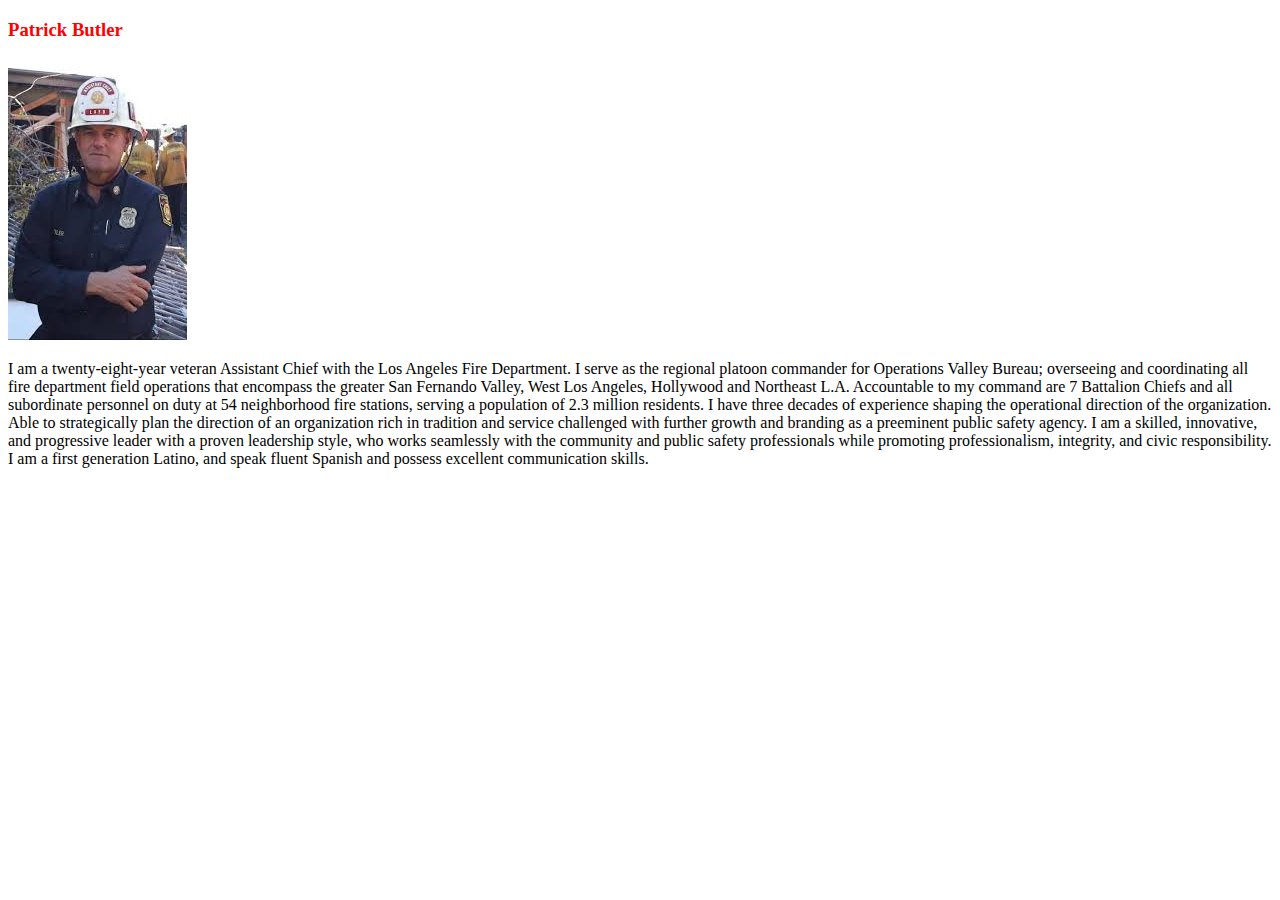
==== Unit_1/aboutme.html @ b8235a48 "042318" ====
<!DOCTYPE html>

<html>

<head>
	<title>Patrick Butler</title>

	<link rel="stylesheet" href="./style.css">

</head>
<h3>Patrick Butler</h3>

<img src="./pibutler lafd.jpeg">

<body>
	<p>I am a twenty-eight-year veteran Assistant Chief with the Los Angeles Fire Department. I serve as the regional platoon commander for Operations Valley Bureau; overseeing and coordinating all fire department field operations that encompass the greater San Fernando Valley, West Los Angeles, Hollywood and Northeast L.A. Accountable to my command are 7 Battalion Chiefs and all subordinate personnel on duty at 54 neighborhood fire stations, serving a population of 2.3 million residents. I have three decades of experience shaping the operational direction of the organization. Able to strategically plan the direction of an organization rich in tradition and service challenged with further growth and branding as a preeminent public safety agency. I am a skilled, innovative, and progressive leader with a proven leadership style, who works seamlessly with the community and public safety professionals while promoting professionalism, integrity, and civic responsibility. I am a first generation Latino, and speak fluent Spanish and possess excellent communication skills.</p>

</body>
</html>
---- Unit_1/style.css ----
h3{
	color: red;


}
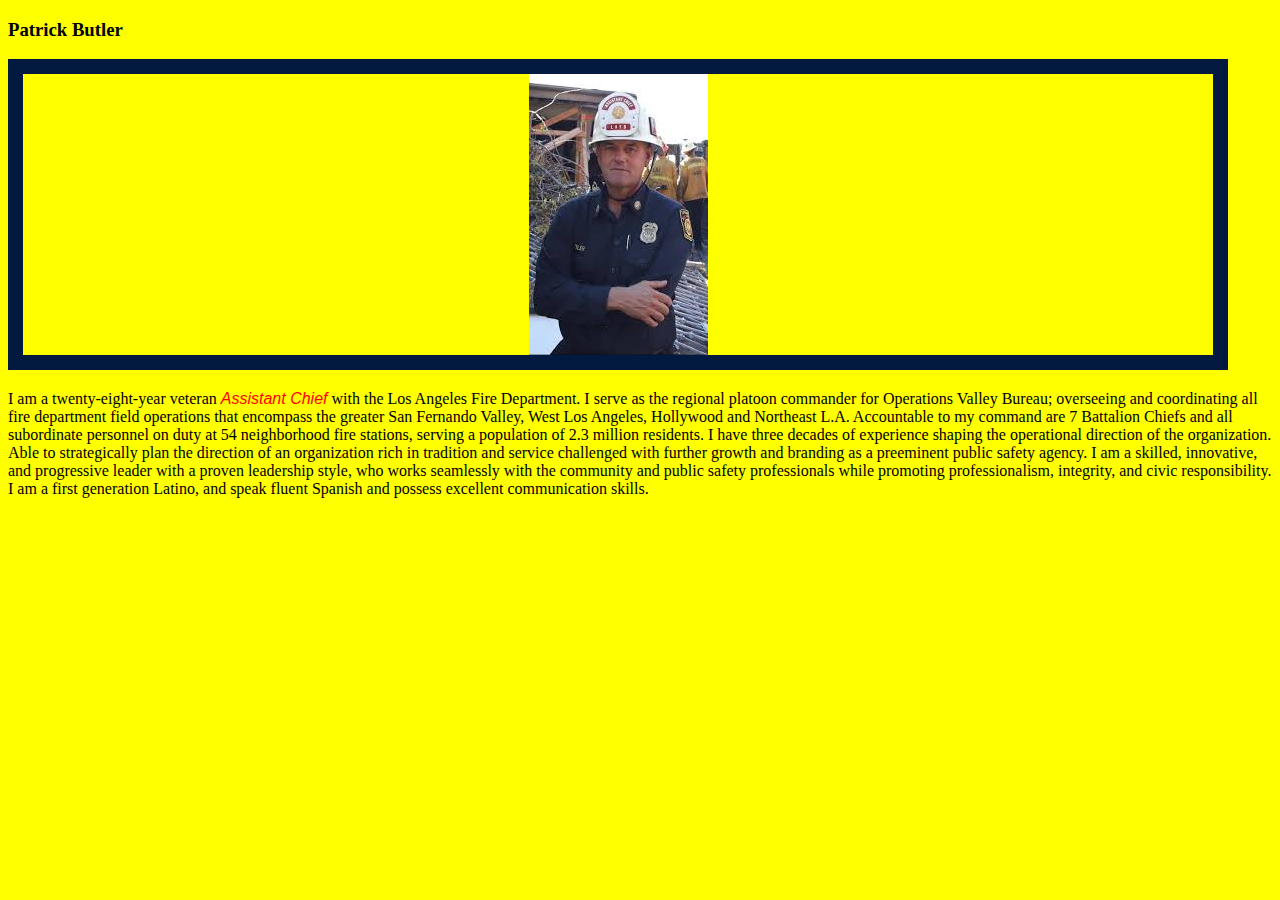
==== commit 641460da: "Assignment Resume/About_Me" ====
--- a/Unit_1/aboutme.html
+++ b/Unit_1/aboutme.html
@@ -13,7 +13,7 @@
 <img src="./pibutler lafd.jpeg">
 
 <body>
-	<p>I am a twenty-eight-year veteran Assistant Chief with the Los Angeles Fire Department. I serve as the regional platoon commander for Operations Valley Bureau; overseeing and coordinating all fire department field operations that encompass the greater San Fernando Valley, West Los Angeles, Hollywood and Northeast L.A. Accountable to my command are 7 Battalion Chiefs and all subordinate personnel on duty at 54 neighborhood fire stations, serving a population of 2.3 million residents. I have three decades of experience shaping the operational direction of the organization. Able to strategically plan the direction of an organization rich in tradition and service challenged with further growth and branding as a preeminent public safety agency. I am a skilled, innovative, and progressive leader with a proven leadership style, who works seamlessly with the community and public safety professionals while promoting professionalism, integrity, and civic responsibility. I am a first generation Latino, and speak fluent Spanish and possess excellent communication skills.</p>
+	<p>I am a twenty-eight-year veteran <em>Assistant Chief</em> with the Los Angeles Fire Department. I serve as the regional platoon commander for Operations Valley Bureau; overseeing and coordinating all fire department field operations that encompass the greater San Fernando Valley, West Los Angeles, Hollywood and Northeast L.A. Accountable to my command are 7 Battalion Chiefs and all subordinate personnel on duty at 54 neighborhood fire stations, serving a population of 2.3 million residents. I have three decades of experience shaping the operational direction of the organization. Able to strategically plan the direction of an organization rich in tradition and service challenged with further growth and branding as a preeminent public safety agency. I am a skilled, innovative, and progressive leader with a proven leadership style, who works seamlessly with the community and public safety professionals while promoting professionalism, integrity, and civic responsibility. I am a first generation Latino, and speak fluent Spanish and possess excellent communication skills.</p>
 
 </body>
 </html>--- a/Unit_1/style.css
+++ b/Unit_1/style.css
@@ -1,5 +1,27 @@
-h3{
-	color: red;
 
 
-}+h3{
+	color: black;
+
+
+}
+
+p{
+	color: black;
+
+}
+
+body{
+	background-color: yellow;
+
+
+}
+body p em {color: red; font-family: sans-serif;}
+
+img{padding: 0 40%; border:15px solid #021a40;
+
+}
+
+
+
+
